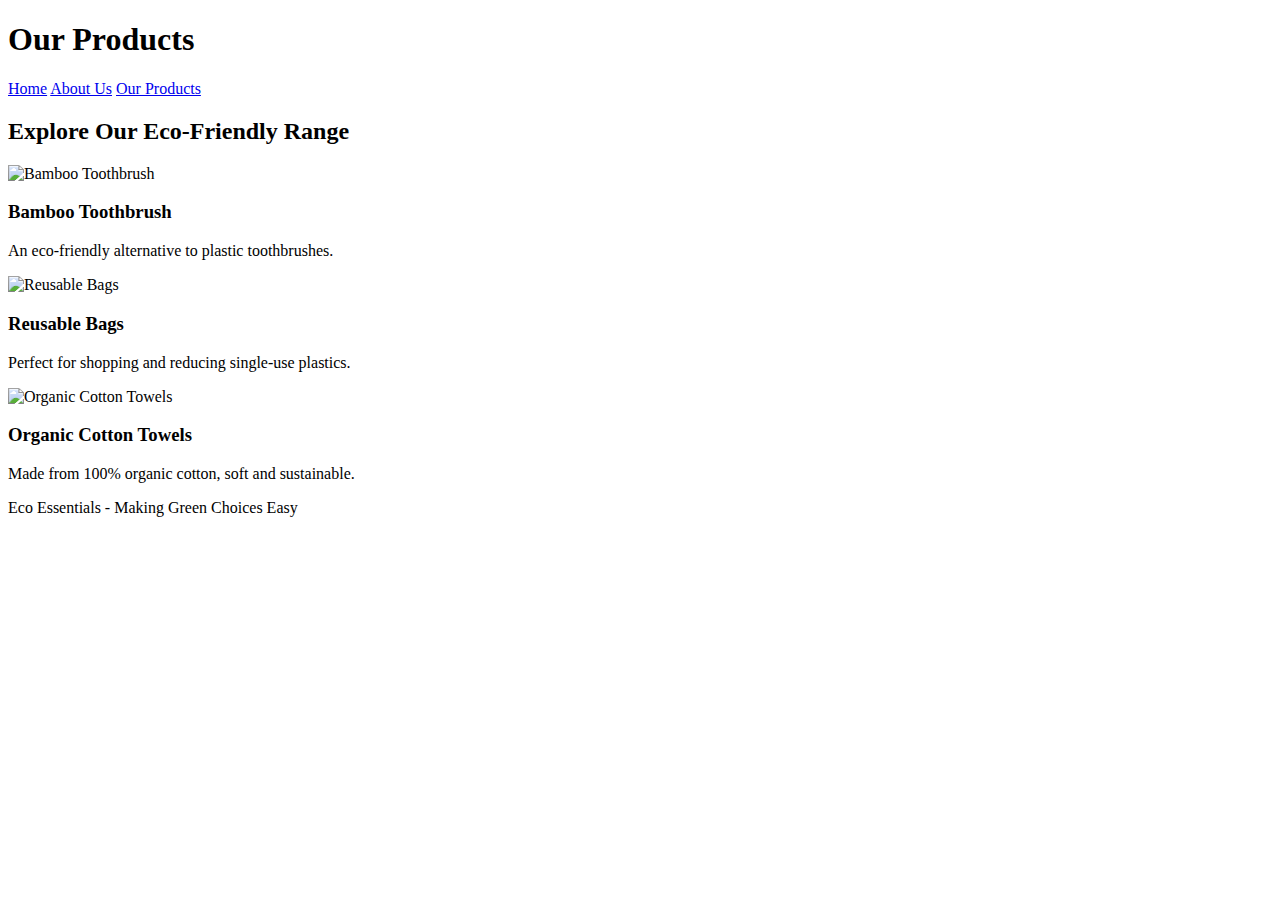
==== product.html @ 3e1c4156 "product.html" ====
<!DOCTYPE html>
<html lang="en">
<head>
    <meta charset="UTF-8">
    <meta name="viewport" content="width=device-width, initial-scale=1.0">
    <title>Our Products - Eco Essentials</title>
    <link rel="stylesheet" href="styles.css">
</head>
<body>
    <header>
        <h1>Our Products</h1>
        <nav>
            <a href="index.html">Home</a>
            <a href="about.html">About Us</a>
            <a href="products.html">Our Products</a>
        </nav>
    </header>
    <section>
        <h2>Explore Our Eco-Friendly Range</h2>
        <div class="product">
            <img src="photo.png" alt="Bamboo Toothbrush">
            <h3>Bamboo Toothbrush</h3>
            <p>An eco-friendly alternative to plastic toothbrushes.</p>
        </div>
        <div class="product">
            <img src="photo.png" alt="Reusable Bags">
            <h3>Reusable Bags</h3>
            <p>Perfect for shopping and reducing single-use plastics.</p>
        </div>
        <div class="product">
            <img src="photo.png" alt="Organic Cotton Towels">
            <h3>Organic Cotton Towels</h3>
            <p>Made from 100% organic cotton, soft and sustainable.</p>
        </div>
    </section>
    <footer>
        <p>Eco Essentials - Making Green Choices Easy</p>
    </footer>
</body>
</html>
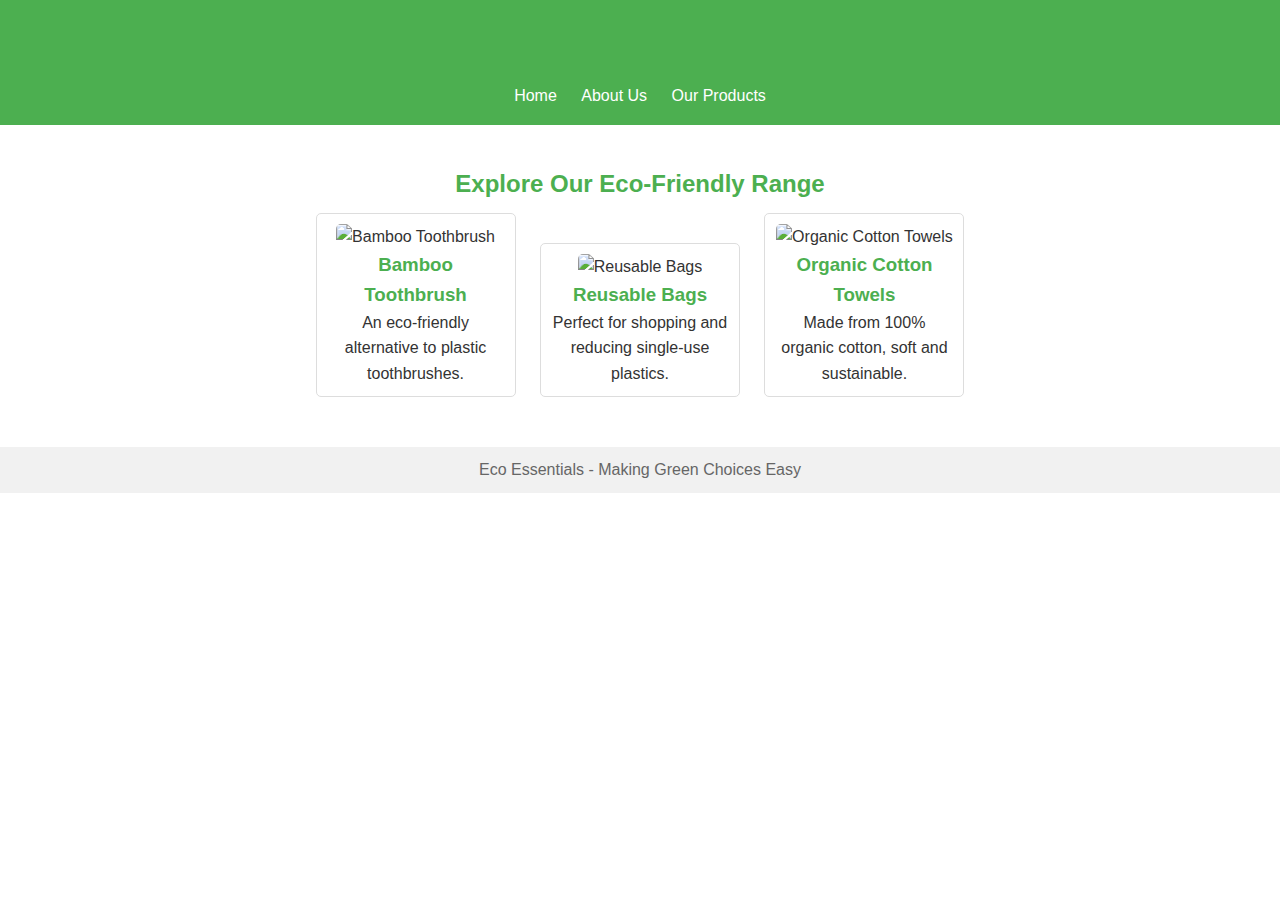
==== commit d7c069d8: "Update product.html" ====
--- a/product.html
+++ b/product.html
@@ -18,7 +18,7 @@
     <section>
         <h2>Explore Our Eco-Friendly Range</h2>
         <div class="product">
-            <img src="photo.png" alt="Bamboo Toothbrush">
+            <img src=download.jpg alt="Bamboo Toothbrush">
             <h3>Bamboo Toothbrush</h3>
             <p>An eco-friendly alternative to plastic toothbrushes.</p>
         </div>
@@ -28,7 +28,7 @@
             <p>Perfect for shopping and reducing single-use plastics.</p>
         </div>
         <div class="product">
-            <img src="photo.png" alt="Organic Cotton Towels">
+            <img src=download.jpg alt="Organic Cotton Towels">
             <h3>Organic Cotton Towels</h3>
             <p>Made from 100% organic cotton, soft and sustainable.</p>
         </div>
--- a/styles.css
+++ b/styles.css
@@ -0,0 +1,73 @@
+/* General Styles */
+* {
+    margin: 0;
+    padding: 0;
+    box-sizing: border-box;
+}
+
+body {
+    font-family: Arial, sans-serif;
+    color: #333;
+    line-height: 1.6;
+}
+
+/* Header */
+header {
+    background-color: #4CAF50;
+    color: #fff;
+    text-align: center;
+    padding: 1em 0;
+}
+
+header h1 {
+    margin-bottom: 0.5em;
+}
+
+nav a {
+    color: #fff;
+    margin: 0 10px;
+    text-decoration: none;
+}
+
+nav a:hover {
+    text-decoration: underline;
+}
+
+/* Section */
+section {
+    padding: 40px 20px;
+    text-align: center;
+}
+
+h1, h2, h3 {
+    color: #4CAF50;
+}
+
+ul {
+    list-style-type: none;
+    padding: 0;
+}
+
+.product {
+    margin: 10px;
+    padding: 10px;
+    border: 1px solid #ddd;
+    border-radius: 5px;
+    display: inline-block;
+    width: 200px;
+    text-align: center;
+}
+
+.product img {
+    width: 100%;
+    height: auto;
+    border-radius: 5px;
+}
+
+/* Footer */
+footer {
+    background-color: #f1f1f1;
+    text-align: center;
+    padding: 10px 0;
+    color: #666;
+}
